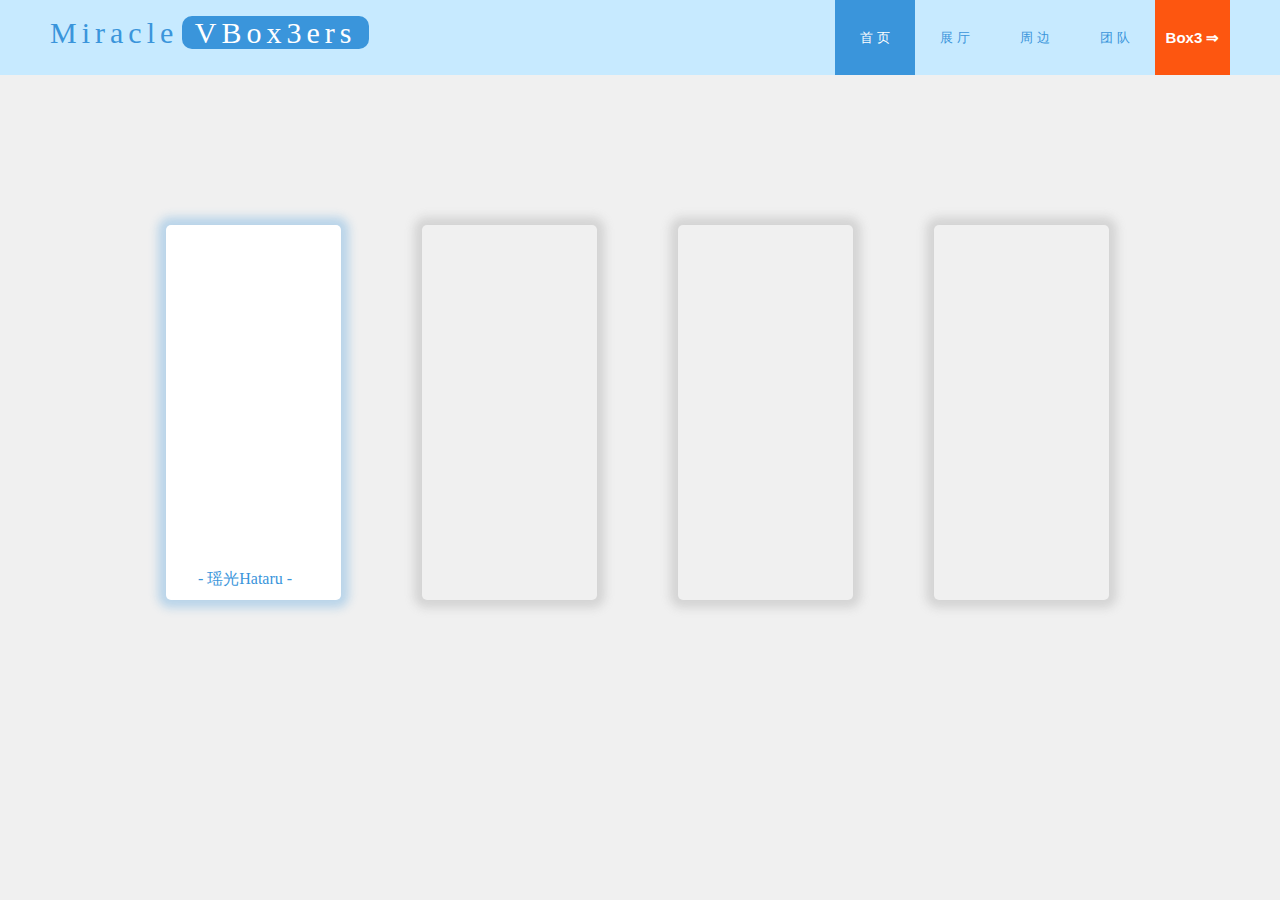
==== index.html @ 9f1c8b45 "Create index.html" ====
<!DOCTYPE html>
<html>
<head>
	<title>MiracleVBox3ers | Box3半AI虚拟创作者</title>
	<meta charset="utf-8">
	<link rel="icon" href="https://cdn-community.codemao.cn/47/community/d2ViXzMwMDFfNDM0NTM5XzBfMTY1MjI4MDU1NjQyMV8wY2U0NjYzOQ.png">
	<style>
	body{
		background-color:rgb(240,240,240);
	}
	#nav{
		position:absolute;
		top:0px;
		left:0px;
		width:100%;
		height:75px;
		background-color:rgb(199,234,255);
		position:fixed;
	}
	#navname1{
		letter-spacing:5px;
		margin-left:50px;
		font-weight:100;
		color:rgb(58,149,219);
		font-size:30px;
	}
	#navname2{
		letter-spacing:5px;
		font-weight:100;
		height:50px;
		color:rgb(255,255,255);
		font-size:30px;
		background-color:rgb(58,149,219);
		border-radius:10px;
	}
	#navbuts{
		position:absolute;
		top:0px;
		right:125px;
		position:stalic;
		letter-spacing:-10px;
	}
	#navbut1,#navbut2,#navbut3,#navbut4{
		width:80px;
		color:rgb(58,149,219);
		/*position:absolute;
		top:0px;*/
		height:75px;
		background:transparent;
		border:none;
		position:stalic;
	}
	#navbut1{
		color:rgb(255,255,255);
		background-color:rgb(58,149,219);
	}
	#navbut1:hover,#navbut2:hover,#navbut3:hover,#navbut4:hover{
		color:rgb(255,255,255);
		background-color:rgb(58,149,219);
	}
	#navbut5{
		font-size:15px;
		font-weight:600;
		position:absolute;
		top:0px;
		right:50px;
		position:stalic;
		width:75px;
		color:rgb(255,255,255);
		height:75px;
		background-color:rgb(253,86,16);
		border:none;
		position:stalic;
	}
	button:hover{cursor:pointer;}
	#show_hataru,#show_other1,#show_other2,#show_other3{
		transition: all 0.5s;
		border-radius:5px;
		height:375px;
		width:175px;
		text-align:center;
		line-height:10px;
	}
	#show_hataru{
		background: #fff url(https://cdn-community.codemao.cn/47/community/d2ViXzMwMDFfNDM0NTM5XzBfMTY1MTk5NDg3OTAxMl80ZGIzNTA5Ng.jpeg) no-repeat;
		box-shadow:0px 0px 10px 8px rgba(58,149,219,0.3);
		background-size:100% 93.333333%;
		position:absolute;
		left:13%;
		top:25%;
		position:stalic;
	}
	#show_hataru p{position:absolute;left:50%;bottom:0;margin-left:-32%;color:rgb(58,149,219)}
	#show_other1{
		box-shadow:0px 0px 10px 8px rgba(150,150,150,0.3);
		position:absolute;
		left:33%;
		top:25%;
		position:stalic;
	}
	#show_other2{
		box-shadow:0px 0px 10px 8px rgba(150,150,150,0.3);
		position:absolute;
		left:53%;
		top:25%;
		position:stalic;
	}
	#show_other3{
		box-shadow:0px 0px 10px 8px rgba(150,150,150,0.3);
		position:absolute;
		left:73%;
		top:25%;
		position:stalic;
	}
	#show_hataru:hover{
		transform:scale(1.05);
		box-shadow:0px 0px 16px 10px rgba(58,149,219,0.5);
	}
	</style>
</head>
<body>

<div id="nav">
	<p onclick="gotoIndex();">
		<span id="navname1">Miracle</span>
		<span id="navname2">&nbsp;VBox3ers </span>
		&nbsp;&nbsp;
	</p>
	<div id="navbuts">
		<button id="navbut1" onclick="gotoHome();">首 页</button>
		<button id="navbut2">展 厅</button>
		<button id="navbut3" onclick="gotoMerch();">周 边</button>
		<button id="navbut4" onclick="gotoTeam();">团 队</button>
	</div>
	<button id="navbut5" onclick="gotoBox3();">Box3 ⇒</button>
</div>
<div id="show_vboxers">
	<div id="show_hataru">
	<p>- 瑶光Hataru -</p>
	</div>
	<div id="show_other1">
	
	</div>
	<div id="show_other2">
	
	</div>
	<div id="show_other3">
	
	</div>
</div>

<script>
function gotoHome(){window.open("https://miraclevbox3ers.github.io/",'_self');}
function gotoMerch(){window.open("https://miraclevbox3ers.github.io/merch.html",'_self');}
function gotoTeam(){window.open("https://miraclevbox3ers.github.io/team.html",'_self');}
function gotoBox3(){window.open("https://box3.codemao.cn/");}
function gotoIndex(){window.open("https://miraclevbox3ers.github.io");}
</script>

</body>
</html>
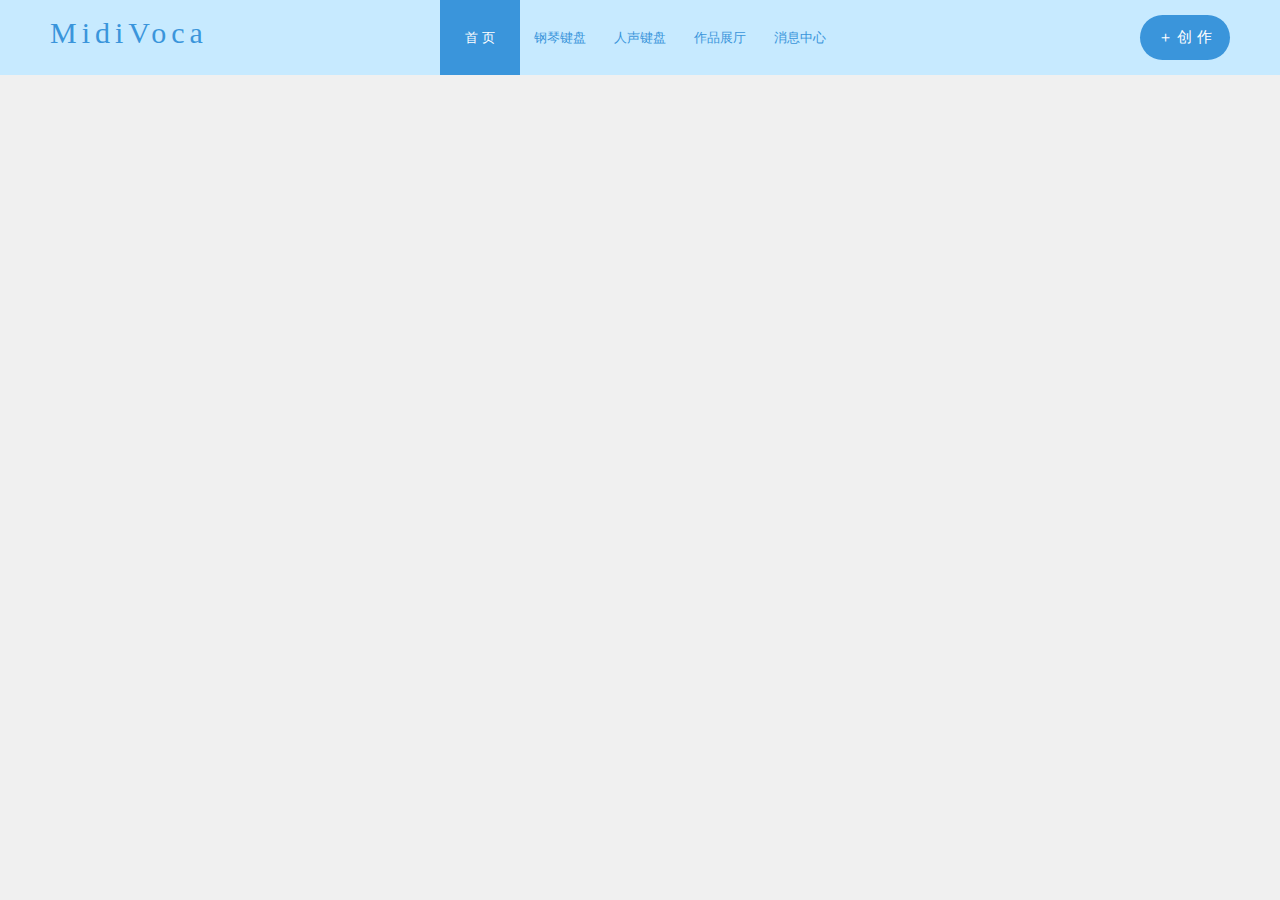
==== commit 0b544869: "Update index.html" ====
--- a/index.html
+++ b/index.html
@@ -1,9 +1,8 @@
 <!DOCTYPE html>
 <html>
 <head>
-	<title>MiracleVBox3ers | Box3半AI虚拟创作者</title>
+	<title>MidiVoca | 在线音乐创作</title>
 	<meta charset="utf-8">
-	<link rel="icon" href="https://cdn-community.codemao.cn/47/community/d2ViXzMwMDFfNDM0NTM5XzBfMTY1MjI4MDU1NjQyMV8wY2U0NjYzOQ.png">
 	<style>
 	body{
 		background-color:rgb(240,240,240);
@@ -35,12 +34,14 @@
 	}
 	#navbuts{
 		position:absolute;
-		top:0px;
-		right:125px;
+		top:50%;
+		left:50%;
+		margin-left:-200px;
+		margin-top:-37.5px;
 		position:stalic;
 		letter-spacing:-10px;
 	}
-	#navbut1,#navbut2,#navbut3,#navbut4{
+	#navbut,#navbut_{
 		width:80px;
 		color:rgb(58,149,219);
 		/*position:absolute;
@@ -50,111 +51,53 @@
 		border:none;
 		position:stalic;
 	}
-	#navbut1{
+	#navbut_{
 		color:rgb(255,255,255);
 		background-color:rgb(58,149,219);
 	}
-	#navbut1:hover,#navbut2:hover,#navbut3:hover,#navbut4:hover{
+	#navbut:hover{
 		color:rgb(255,255,255);
 		background-color:rgb(58,149,219);
 	}
-	#navbut5{
+	#navbut_create{
 		font-size:15px;
-		font-weight:600;
+		font-weight:100;
 		position:absolute;
-		top:0px;
+		top:50%;
+		margin-top:-22.5px;
 		right:50px;
 		position:stalic;
-		width:75px;
+		width:90px;
 		color:rgb(255,255,255);
-		height:75px;
-		background-color:rgb(253,86,16);
+		height:45px;
+		background-color:rgb(58,149,219);
+		border-radius:50px;
 		border:none;
 		position:stalic;
 	}
 	button:hover{cursor:pointer;}
-	#show_hataru,#show_other1,#show_other2,#show_other3{
-		transition: all 0.5s;
-		border-radius:5px;
-		height:375px;
-		width:175px;
-		text-align:center;
-		line-height:10px;
-	}
-	#show_hataru{
-		background: #fff url(https://cdn-community.codemao.cn/47/community/d2ViXzMwMDFfNDM0NTM5XzBfMTY1MTk5NDg3OTAxMl80ZGIzNTA5Ng.jpeg) no-repeat;
-		box-shadow:0px 0px 10px 8px rgba(58,149,219,0.3);
-		background-size:100% 93.333333%;
-		position:absolute;
-		left:13%;
-		top:25%;
-		position:stalic;
-	}
-	#show_hataru p{position:absolute;left:50%;bottom:0;margin-left:-32%;color:rgb(58,149,219)}
-	#show_other1{
-		box-shadow:0px 0px 10px 8px rgba(150,150,150,0.3);
-		position:absolute;
-		left:33%;
-		top:25%;
-		position:stalic;
-	}
-	#show_other2{
-		box-shadow:0px 0px 10px 8px rgba(150,150,150,0.3);
-		position:absolute;
-		left:53%;
-		top:25%;
-		position:stalic;
-	}
-	#show_other3{
-		box-shadow:0px 0px 10px 8px rgba(150,150,150,0.3);
-		position:absolute;
-		left:73%;
-		top:25%;
-		position:stalic;
-	}
-	#show_hataru:hover{
-		transform:scale(1.05);
-		box-shadow:0px 0px 16px 10px rgba(58,149,219,0.5);
-	}
 	</style>
 </head>
 <body>
 
 <div id="nav">
 	<p onclick="gotoIndex();">
-		<span id="navname1">Miracle</span>
-		<span id="navname2">&nbsp;VBox3ers </span>
+		<span id="navname1">MidiVoca</span>
 		&nbsp;&nbsp;
 	</p>
-	<div id="navbuts">
-		<button id="navbut1" onclick="gotoHome();">首 页</button>
-		<button id="navbut2">展 厅</button>
-		<button id="navbut3" onclick="gotoMerch();">周 边</button>
-		<button id="navbut4" onclick="gotoTeam();">团 队</button>
+	<div id="navbuts" align="center">
+		<button id="navbut_">首 页</button>
+		<button id="navbut">钢琴键盘</button>
+		<button id="navbut">人声键盘</button>
+		<button id="navbut">作品展厅</button>
+		<button id="navbut">消息中心</button>
 	</div>
-	<button id="navbut5" onclick="gotoBox3();">Box3 ⇒</button>
-</div>
-<div id="show_vboxers">
-	<div id="show_hataru">
-	<p>- 瑶光Hataru -</p>
-	</div>
-	<div id="show_other1">
-	
-	</div>
-	<div id="show_other2">
-	
-	</div>
-	<div id="show_other3">
-	
-	</div>
+	<button id="navbut_create">＋ 创 作</button>
 </div>
 
+
 <script>
-function gotoHome(){window.open("https://miraclevbox3ers.github.io/",'_self');}
-function gotoMerch(){window.open("https://miraclevbox3ers.github.io/merch.html",'_self');}
-function gotoTeam(){window.open("https://miraclevbox3ers.github.io/team.html",'_self');}
-function gotoBox3(){window.open("https://box3.codemao.cn/");}
-function gotoIndex(){window.open("https://miraclevbox3ers.github.io");}
+
 </script>
 
 </body>
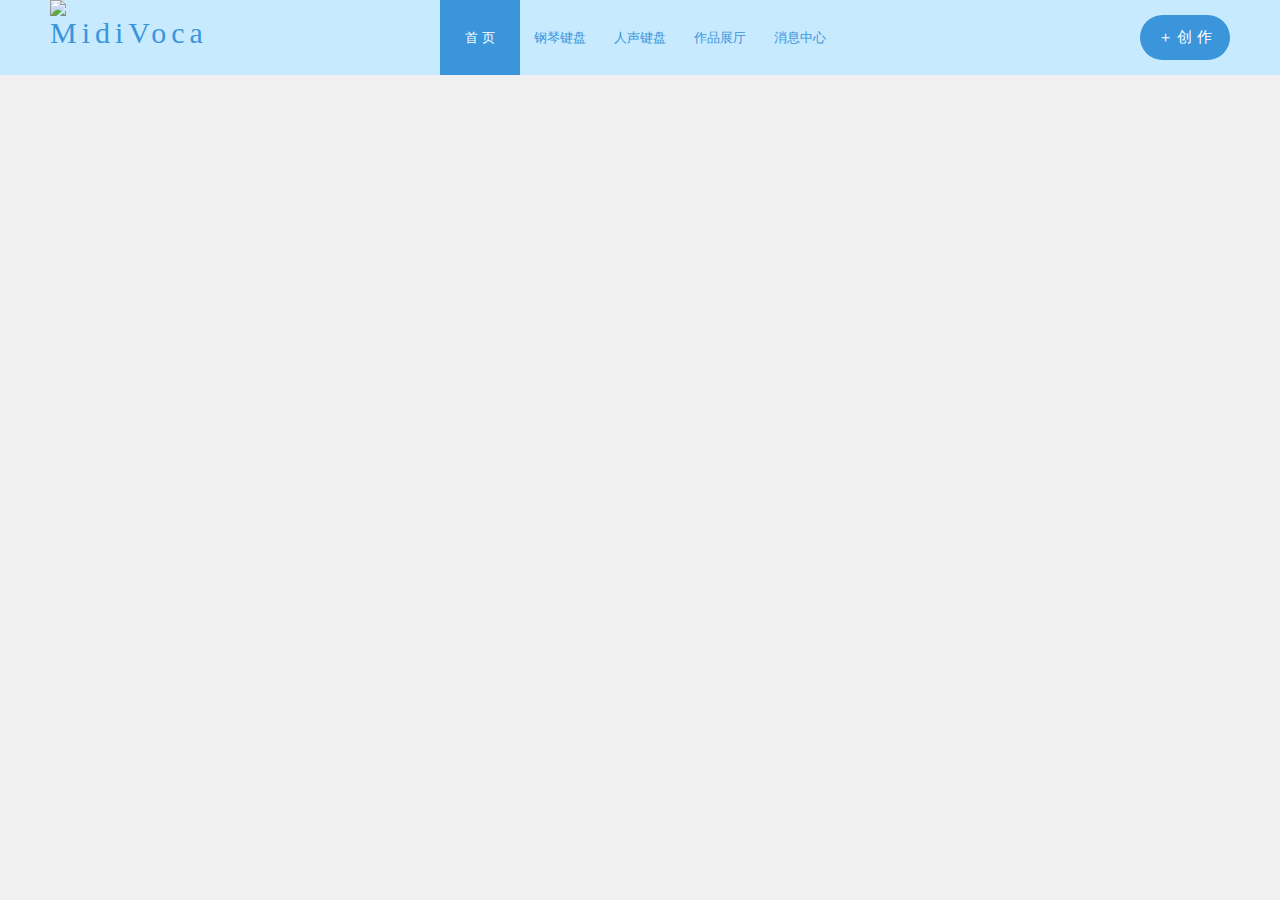
==== commit c81c53b3: "Update index.html" ====
--- a/index.html
+++ b/index.html
@@ -3,6 +3,7 @@
 <head>
 	<title>MidiVoca | 在线音乐创作</title>
 	<meta charset="utf-8">
+	<link rel="icon" href="https://midivoca.github.io/image/icon.png">
 	<style>
 	body{
 		background-color:rgb(240,240,240);
@@ -76,13 +77,19 @@
 		position:stalic;
 	}
 	button:hover{cursor:pointer;}
+	#navimg{
+		height:75px;
+		position:absolute;
+		top:50%;
+		margin-top:-37.5px;
+	}
 	</style>
 </head>
 <body>
 
 <div id="nav">
 	<p onclick="gotoIndex();">
-		<span id="navname1">MidiVoca</span>
+		<span id="navname1"><img src="https://midivoca.github.io/image/logo.png" id="navimg"/>MidiVoca</span>
 		&nbsp;&nbsp;
 	</p>
 	<div id="navbuts" align="center">
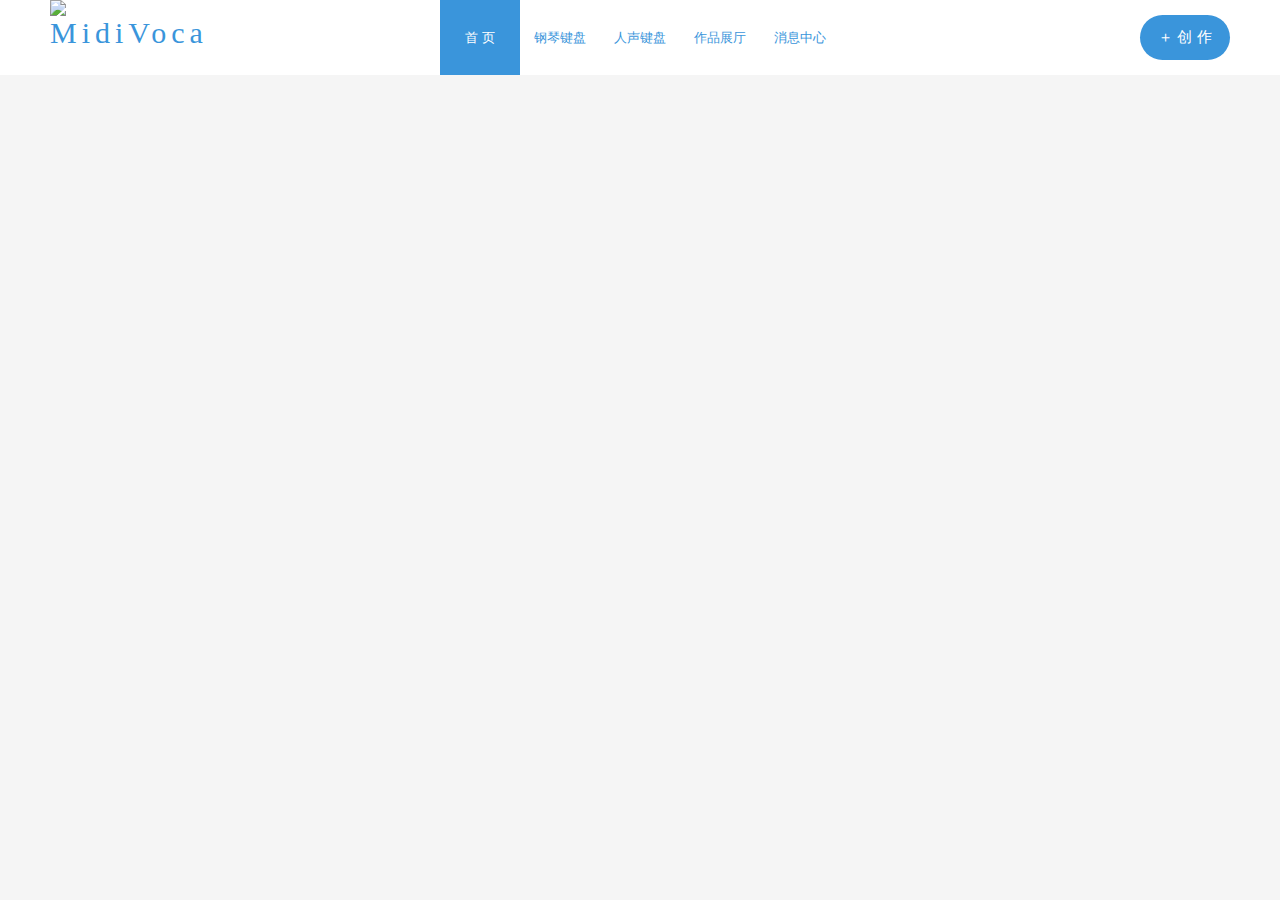
==== commit 78d7446b: "Update index.html" ====
--- a/index.html
+++ b/index.html
@@ -6,7 +6,7 @@
 	<link rel="icon" href="https://midivoca.github.io/image/icon.png">
 	<style>
 	body{
-		background-color:rgb(240,240,240);
+		background-color:rgb(245,245,245);
 	}
 	#nav{
 		position:absolute;
@@ -14,7 +14,7 @@
 		left:0px;
 		width:100%;
 		height:75px;
-		background-color:rgb(199,234,255);
+		background-color:rgb(255,255,255)/*rgb(199,234,255)*/;
 		position:fixed;
 	}
 	#navname1{
@@ -52,13 +52,12 @@
 		border:none;
 		position:stalic;
 	}
-	#navbut_{
+	#navbut:hover,#navbut_{
 		color:rgb(255,255,255);
 		background-color:rgb(58,149,219);
-	}
-	#navbut:hover{
-		color:rgb(255,255,255);
-		background-color:rgb(58,149,219);
+		/*font-weight:600;
+		font-size:13.5px;
+		border-bottom:3px solid rgb(58,149,219);*/
 	}
 	#navbut_create{
 		font-size:15px;
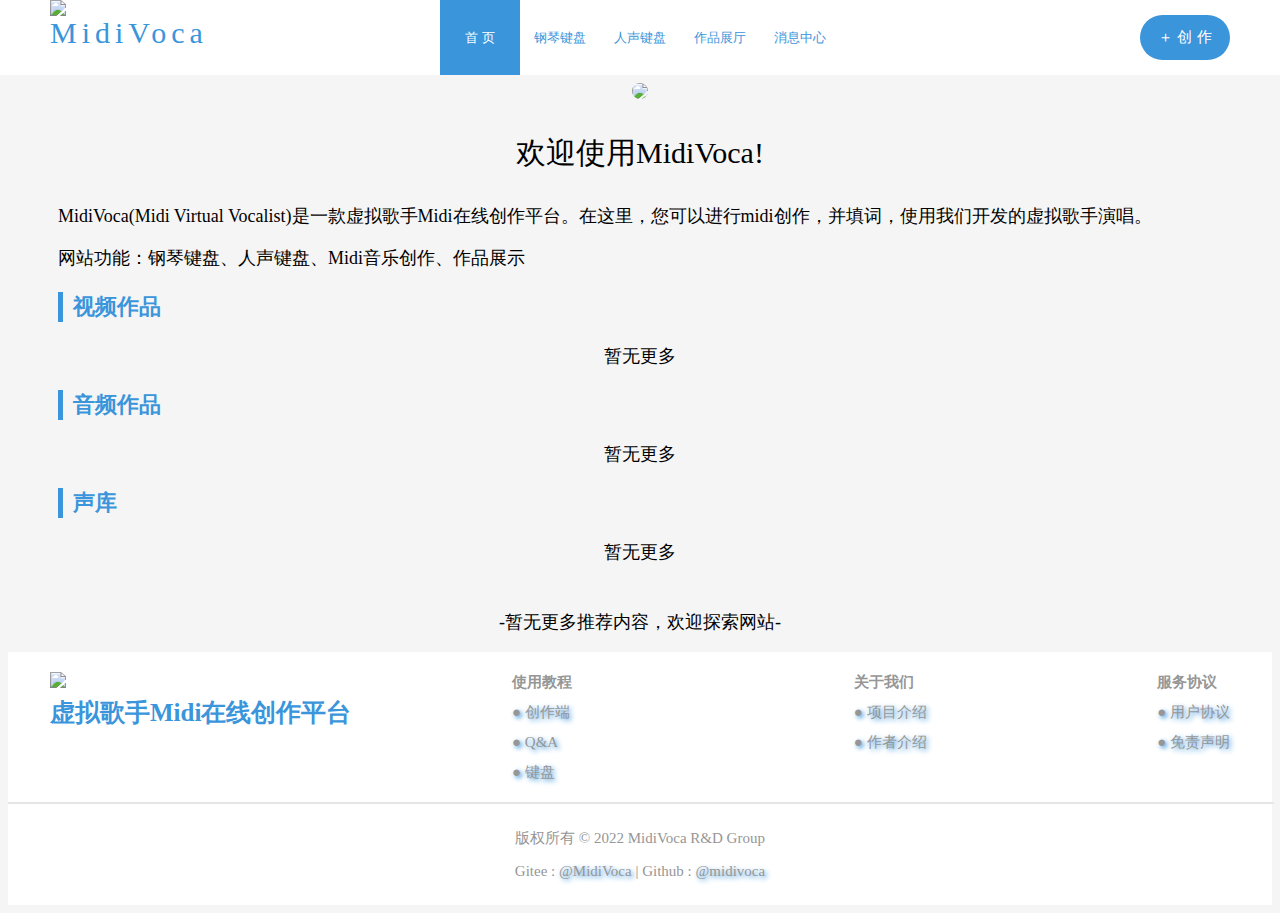
==== commit 75e270fd: "Update index.html" ====
--- a/index.html
+++ b/index.html
@@ -81,6 +81,74 @@
 		position:absolute;
 		top:50%;
 		margin-top:-37.5px;
+	}
+	#navicon{
+		height:35px;
+		position:absolute;
+		top:25%;
+		left:50%;
+		margin-left:-100px;
+		margin-top:-12.5px;
+	}
+	#bottom_div{
+		/*position:absolute;
+		bottom:0px;
+		left:0px;*/
+		background-color:rgb(255,255,255);
+		width:100%;
+		color:rgb(150,150,150);
+		font-size:15px;
+	}
+	a{text-decoration:none;color:rgb(150,150,150);text-shadow: 2px 2px 5px rgb(58,149,219);}
+	#br{height:10px;}
+	#lines{
+		height:0px;
+		background-color:rgb(230,230,230);
+		border:0.1px solid rgb(230,230,230);
+		width:100%;
+	}
+	#copyright{text-align:center;}
+	#introduce{height:150px;}
+	#intro_left_1st{
+		line-height:0px;
+		margin-left:50px;
+		position:absolute;
+		left:0px;
+	}
+	#intro_left_2st{
+		line-height:30px;
+		margin-right:50px;
+		position:absolute;
+		left:40%;
+	}#intro_left_3st{
+		line-height:30px;
+		margin-right:50px;
+		position:absolute;
+		left:66.7%;
+	}#intro_left_4st{
+		line-height:30px;
+		margin-right:50px;
+		position:absolute;
+		right:0%;
+	}
+	#intro_left_1st img{height:60px;}
+	#intro_left_1st p{font-size:25px;font-weight:600;color:rgb(58,149,219);}
+	#introduce span{font-weight:600;}
+	#main_body{
+		margin-left:50px;
+		margin-right:50px;
+	}
+	#top_pic img{width:100%;border-radius:15px;}
+	#nav_br{height:75px;}
+	#text{font-weight:100;}
+	#text_title{font-size:30px;}
+	#text_body{font-size:18px;}
+	#text_body_subtitle{
+		padding-left:10px;
+		color:rgb(58,149,219);
+		border-left:5px solid rgb(58,149,219);
+		font-size:22px;
+		font-weight:600;
 	}
 	</style>
 </head>
@@ -101,6 +169,75 @@
 	<button id="navbut_create">＋ 创 作</button>
 </div>
 
+<div id="nav_br"></div>
+
+<div id="main_body">
+	<div id="top_pic" align="center">
+		<img src="https://midivoca.github.io/image/shouye_pic_1.png"/>
+	</div>
+	<div id="text">
+		<div id="text_title" align="center">
+			<p>欢迎使用MidiVoca!</p>
+		</div>
+		<div id="text_body">
+			<p>MidiVoca(Midi Virtual Vocalist)是一款虚拟歌手Midi在线创作平台。在这里，您可以进行midi创作，并填词，使用我们开发的虚拟歌手演唱。</p>
+			<p>网站功能：钢琴键盘、人声键盘、Midi音乐创作、作品展示</p>
+			<p id="text_body_subtitle">视频作品</p>
+			<p align="center">暂无更多</p>
+			<p id="text_body_subtitle">音频作品</p>
+			<p align="center">暂无更多</p>
+			<p id="text_body_subtitle">声库</p>
+			<p align="center">暂无更多</p>
+			<div id="br"></div>
+			<p align="center">-暂无更多推荐内容，欢迎探索网站-</p>
+		</div>
+	</div>
+</div>
+
+<footer id="bottom_div">
+	<div id="introduce">
+		<div id="intro_left_1st">
+			<div id="br"></div><div id="br"></div>
+			<img src="https://midivoca.github.io/image/logo.png"/>
+			<p>虚拟歌手Midi在线创作平台</p>
+			<div id="br"></div>
+		</div>
+		<div id="intro_left_2st">
+			<p>
+			<span>使用教程</span><br>
+			<a>● 创作端</a><br>
+			<a>● Q&A</a><br>
+			<a>● 键盘</a><br>
+			</p>
+			<div id="br"></div>
+		</div>
+		<div id="intro_left_3st">
+			<p>
+			<span>关于我们</span><br>
+			<a>● 项目介绍</a><br>
+			<a>● 作者介绍</a><br>
+			</p>
+			<div id="br"></div>
+		</div>
+		<div id="intro_left_4st">
+			<p>
+			<span>服务协议</span><br>
+			<a>● 用户协议</a><br>
+			<a>● 免责声明</a><br>
+			</p>
+			<div id="br"></div>
+		</div>
+	</div>
+	
+	<div id="lines"></div>
+	
+	<div id="copyright">
+		<div id="br"></div>
+		<p>版权所有 © 2022 MidiVoca R&D Group</p>
+		<p>Gitee : <a href="https://gitee.com/midivoca">@MidiVoca</a> | Github : <a href="https://github.com/midivoca">@midivoca</a></p>
+		<div id="br"></div>
+	</div>
+</footer>
 
 <script>
 
